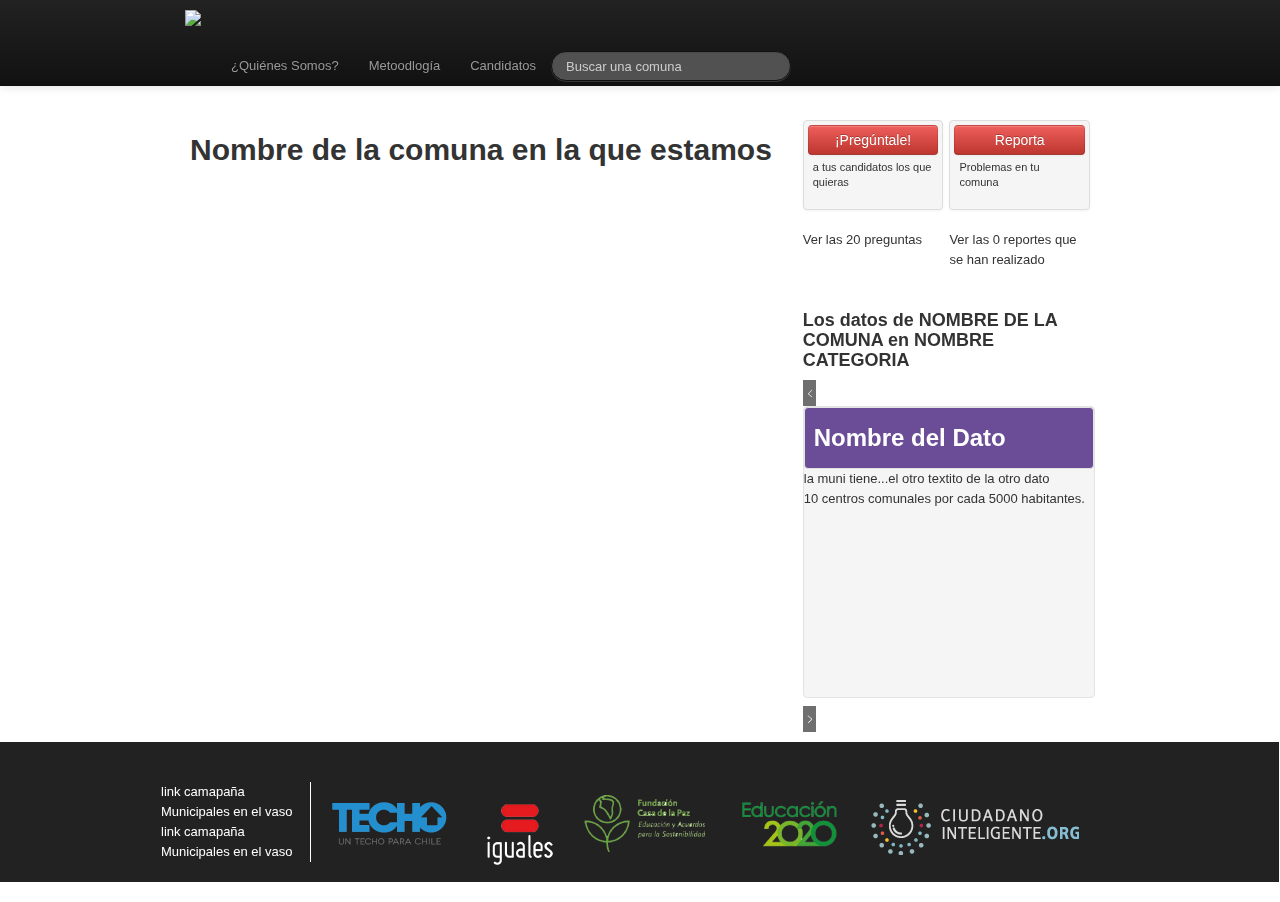
==== municipalidades 2012.html @ 514331db "Municipalidades y Carussel" ====
<!DOCTYPE html PUBLIC "-//W3C//DTD XHTML 1.0 Transitional//EN" "http://www.w3.org/TR/xhtml1/DTD/xhtml1-transitional.dtd">
<html lang="en">
<meta http-equiv="Content-Type" content="text/html; charset=UTF-8" />

<head>
    <title>Municipalidades 2012</title>
    <!-- Bootstrap -->
    <link href="kathe.css" rel="stylesheet">
    <link href="bootstrap/css/bootstrap.min.css" rel="stylesheet">
    <link href="bootstrap/css/bootstrap.css" rel="stylesheet">
    <script src="http://ajax.googleapis.com/ajax/libs/jquery/1.2.6/jquery.min.js" type="text/javascript"></script>
    <script src="js/jquery.tools.min.js" language="JavaScript"> </script>
</head>





<body>
 		<div class="navbar navbar-inverse navbar-fixed-top">
            <div class="navbar-inner">
            	<div class="container">
                    <div class="nav-collapse collapse">
                  
                        <ul class="nav">
                        <li><a href="http://www.votainteligente.cl"><img src="images/logoVotaMunicipales.png"></a> </li>
                        <li class="dentroMenu"><a href="#">¿Quiénes Somos?</a></li>
                        <li class="dentroMenu"><a href="#">Metoodlogía</a></li>
                        <li class="dentroMenu"><a href="#">Candidatos</a></li>
                        <li class="dentroMenu"><form class="navbar-search pull-right">
                            <input type="text" class="search-query" placeholder="Buscar una comuna">
                           	</form></li>
                        </ul>
                            
                    </div>
           		 </div>
             </div>
        </div>
		
       
       
        <div class="container">
             <div class="contenidoMunicipalidades">
                <div class="container-fluid">
                    <div class="row-fluid">
                                  <div class="span8"> 
                                    <h2> <span>Nombre de la comuna en la que estamos </span></h2>
                                        <div> 
                                        <iframe src="http://www.candideit.org/lfalvarez/rayo-x-politico/embeded" style="width:580px;" height="522" frameborder="0" scrolling="no"> </iframe>
                                        </div>
                                  </div>
                                   
                          
                                          <div class="span4">  
                                                <div class="sidebar-nav">  
                                                   <ul class="thumbnails">
                                                        <li class="span6">
                                                            <div class="well thumbnail">
                                                            <button class="btn btn-block btn-danger  type=button"><a href class="btnMunicipales"="#">¡Pregúntale!</a></button>
                                                           <p class="textoBTN">a tus candidatos los que quieras</p>
                                                            </div>
                                                           <p> Ver las <span>20 </span> preguntas </p>
                                                        </li>
                                                        <li class="span6">
                                                            <div class="well thumbnail">
                                                           <button class="btn btn-block btn-danger  type=button"><a href class="btnMunicipales"="#">Reporta</a></button>
                                                           <p class="textoBTN">Problemas en tu comuna</p>
                                                            </div>
                                                            <p> Ver las <span>0 </span> reportes que se han realizado </p>
                                                        </li>
                                                    </ul>
                                                </div>
                                            
                                            
                                            <div>
                                             <h4>Los datos de <span>NOMBRE DE LA COMUNA</span> en <span>NOMBRE CATEGORIA </span></h4>
											  
                                               <script>
													$(document).ready(function() {
													  // initialize scrollable
													  $(".scrollable").scrollable();
													});
													
												</script>
                                             <div style="margin:0 auto; width: 340px; height:300px;">
                                                    <!-- "previous page" action -->
                                                    <a class="prev browse left"><img class="flechita" src="images/flechaIzquierda.png" /></a>
                                                     
                                                    <!-- root element for scrollable -->
                                                    <div class="scrollable" id="scrollable">
                                                     
                                                      <!-- root element for the items -->
                                                      <div class="items">
                                                     
                                                        <!-- 1-5 -->
                                                        <article>
                                                             <div class="articulokathe wellKathe">
                                                                 <header id="Morado"> <h3>Nombre del Dato</h3></header>
                                                                 <section>
                                                                     <div class="epigrafe"> la muni tiene...</div>
                                                                     <div class="categoria_x">  
                                                                        <span> 10</span> centros comunales por cada <span> 5000</span> habitantes.
                                                                     </div>
                                                                 </section>
                                                                 <section class="infoNacional">
                                                                 el otro textito de la <span> otro dato</span>
                                                                 </section>
                                                            </div>
                                                        </article>
                                                     
                                                        <!-- 5-10 -->
                                                        <div>
                                                          <article>
                                                             <div class="articulokathe well">
                                                                 <header> <h3>Nombre del dato</h3></header>
                                                                 <section>
                                                                     <div class="epigrafe"> la muni tiene...</div>
                                                                     <div class="categoria_x">  
                                                                        <span> 10</span> centros comunales por cada <span> 5000</span> habitantes.
                                                                     </div>
                                                                 </section>
                                                                 <section class="infoNacional">
                                                                 el otro textito de la <span> otro dato</span>
                                                                 </section>
                                                            </div>
                                                        </article>
                                                        </div>
                                                     
                                                        <!-- 10-15 -->
                                                        <div>
                                                          <img src="http://farm4.static.flickr.com/3629/3323896446_3b87a8bf75_t.jpg" />
                                                          <img src="http://farm4.static.flickr.com/3023/3323897466_e61624f6de_t.jpg" />
                                                          <img src="http://farm4.static.flickr.com/3650/3323058611_d35c894fab_t.jpg" />
                                                          <img src="http://farm4.static.flickr.com/3635/3323893254_3183671257_t.jpg" />
                                                        </div>
                                                     
                                                      </div>
                                                     
                                                    </div>
                                                     
                                                    <!-- "next page" action -->
                                                    <a class="next browse right"><img class="flechita" src="images/flechaDerecha.png" /></a>
                                                    </div>
                                            ----
                                                
                                           </div>
                    
               
              </div>
            </div>
           </div>
          </div>
        </div>  
            


            <footer class="footer">
                    <div class="container">
                    	<div class="pull-left">
                        <ul class="footer">
                            <li> <a href="http://www.videocampaña.cl"> link camapaña </a> </li>
                            <li> <a href="http://www.videocampaña.cl"> Municipales en el vaso</a> </li>
                            <li> <a href="http://www.videocampaña.cl"> link camapaña </a> </li>
                            <li> <a href="http://www.videocampaña.cl"> Municipales en el vaso</a> </li>
                        </ul>
                        </div>
                        
                        <div>
                        <ul>
                            <li class="itemFooter pull-left"> <a href="#"> <img src="images/techoLogo.png"/> </a> </li>
                            <li class="itemFooter pull-left"> <a href="#"> <img src="images/igualesLogo.png"/></a> </li>
                            <li class="itemFooter pull-left"> <a href="#"> <img src="images/casaPazLogo.png"/></a> </li>
                            <li class="itemFooter pull-left"> <a href="#"> <img src="images/educacionLogo.png"/></a> </li>
                            <li class="itemFooter pull-left"> <a href="#"> <img src="images/FCILogo.png"/></a> </li>
                        </ul>
                        </div>
                  </div>
            </footer>
	
<script src="bootstrap/js/bootstrap.js"></script>
<script src="bootstrap/js/bootstrap.min.js"></script>



</body>
</html>
---- kathe.css ----
@charset "UTF-8";
/* CSS Document */

.buscadorPpal {
	background-color: #EEEEEE;
    border-radius: 6px 6px 6px 6px;
    margin-bottom: 30px;
    padding: 60px;
	margin-top:120px;
	}
	
.subTitulosHome {
	background-color:#9D9D9C;
	color:white;
	padding: 10px;
	}

.dentroMenu {
	margin-top:46px;
	}
	
.contenidoMunicipalidades {
	margin-top:120px;
	}

.btnMunicipales {
	color:white;
	}

.textoBTN{
	font-size:11px;
	line-height:15px;
	padding:5px;
	}

.footer {
	background-color: #222222;
    border-right: 1px solid white;
    list-style: none outside none;
    margin: 40px 0 20px auto;
    padding-right: 17px;
	}

.footer a{
	color:white;
	}
	
.listaLinksFooter{
	width:100px;
	}

.itemFooter{
	list-style: none outside none;
    margin-left: 13px;
    margin-right: 13px;
    margin-top: 43px;
	}
	
.flotarIzq{
	float:left;
	}
	
	
/*------slider----*/

/*
root element for the scrollable.  when scrolling occurs this
element stays still.
*/
.scrollable {
  /* required settings */
  position:relative;
  overflow:hidden;
  width: 340px;
  min-height:200px;
  height:300px;
}
 
/*
root element for scrollable items. Must be absolutely positioned
and it should have a extremely large width to accommodate scrollable
items.  it's enough that you set width and height for the root element
and not for this element.
*/
.scrollable .items {
  /* this cannot be too large */
  width:20000em;
  position:absolute;
}
 
/*
a single item. must be floated in horizontal scrolling.  typically,
this element is the one that *you* will style the most.
*/
.items div {
  float:left;
}
.articulokathe {
    display: block;
    width: 240px;
	margin-right:60px;
}

.flechita {
	background-color: #706F6F;
	padding: 9px 4px;
	}
	
#Morado{
	background-color: #6B4C96;
    color: white;
    padding-left: 9px;
  border: 1px solid #e3e3e3;
  -webkit-border-radius: 4px;
     -moz-border-radius: 4px;
          border-radius: 4px;
	}
	
.wellKathe {
  min-height: 20px;
  margin-bottom: 20px;
  background-color: #f5f5f5;
  border: 1px solid #e3e3e3;
  -webkit-border-radius: 4px;
     -moz-border-radius: 4px;
          border-radius: 4px;
  -webkit-box-shadow: inset 0 1px 1px rgba(0, 0, 0, 0.05);
     -moz-box-shadow: inset 0 1px 1px rgba(0, 0, 0, 0.05);
          box-shadow: inset 0 1px 1px rgba(0, 0, 0, 0.05);
	width:290px;
	height:290px;
}
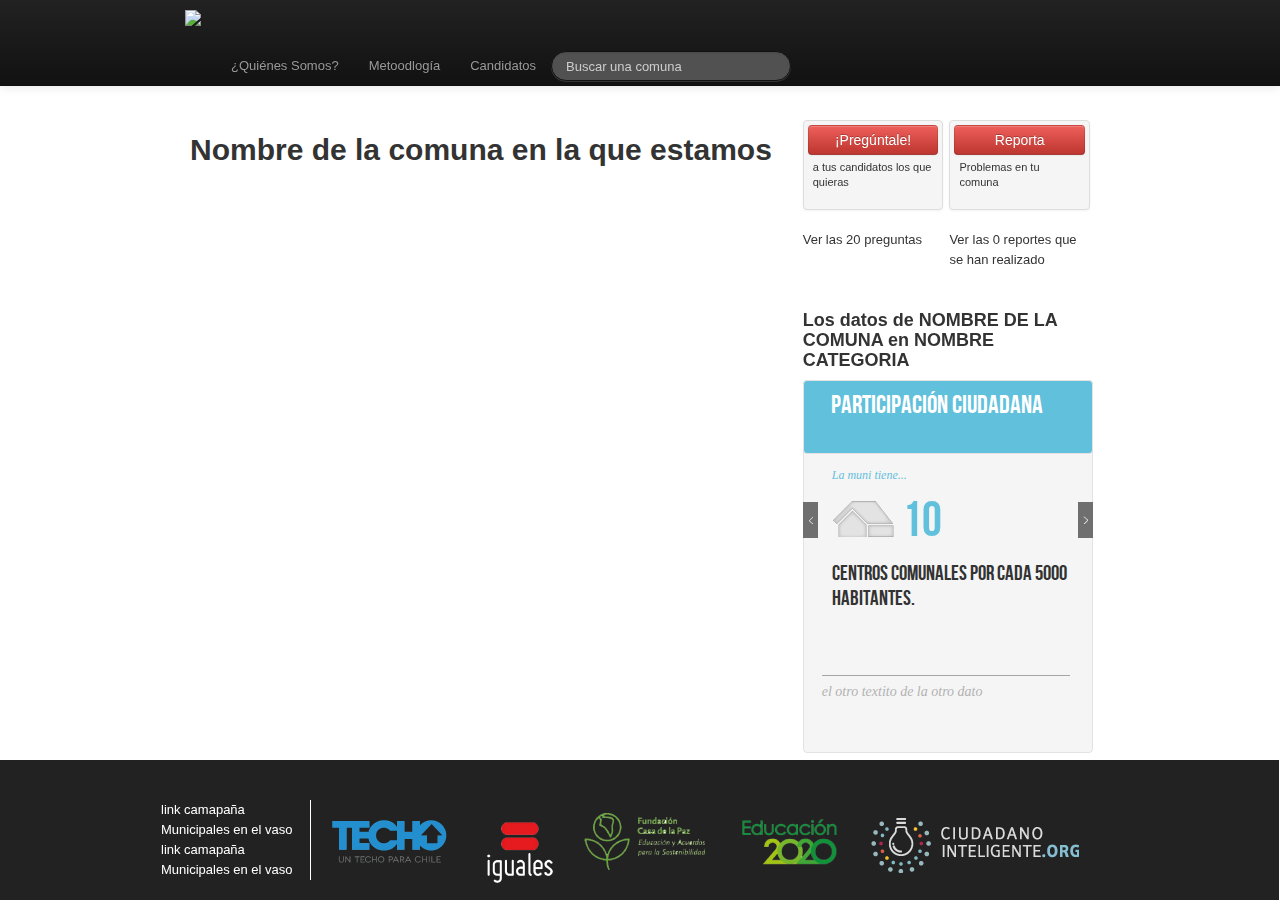
==== commit 8e303e82: "Carrusel Diseño y Diagramación" ====
--- a/municipalidades 2012.html
+++ b/municipalidades 2012.html
@@ -10,6 +10,7 @@
     <link href="bootstrap/css/bootstrap.css" rel="stylesheet">
     <script src="http://ajax.googleapis.com/ajax/libs/jquery/1.2.6/jquery.min.js" type="text/javascript"></script>
     <script src="js/jquery.tools.min.js" language="JavaScript"> </script>
+   
 </head>
 
 
@@ -82,9 +83,9 @@
 													});
 													
 												</script>
-                                             <div style="margin:0 auto; width: 340px; height:300px;">
+                                             <div class="Carrusel">
                                                     <!-- "previous page" action -->
-                                                    <a class="prev browse left"><img class="flechita" src="images/flechaIzquierda.png" /></a>
+                                                    <a class="prev browse left"><img id="flechitaIzquierda" src="images/flechaIzquierda.png" /></a>
                                                      
                                                     <!-- root element for scrollable -->
                                                     <div class="scrollable" id="scrollable">
@@ -92,14 +93,17 @@
                                                       <!-- root element for the items -->
                                                       <div class="items">
                                                      
-                                                        <!-- 1-5 -->
+                                                        <!--CARACTERIZACION -->
                                                         <article>
                                                              <div class="articulokathe wellKathe">
-                                                                 <header id="Morado"> <h3>Nombre del Dato</h3></header>
-                                                                 <section>
-                                                                     <div class="epigrafe"> la muni tiene...</div>
-                                                                     <div class="categoria_x">  
-                                                                        <span> 10</span> centros comunales por cada <span> 5000</span> habitantes.
+                                                                 <header class="tituloCarrusel" id="fondoCeleste"> <p>Participación Ciudadana</p></header>
+                                                                 <section>
+                                                                     <div class="epigrafe colorCeleste"> La muni tiene...</div>
+                                                                     <br />
+                                                                     <div class="categoria categoriaParticipacion">  
+                                                                        <span class="numeroGrandeCategoria colorCeleste"> 10</span> 
+                                                                        <br /> <br />
+                                                                       centros comunales por cada <span> 5000</span> habitantes.
                                                                      </div>
                                                                  </section>
                                                                  <section class="infoNacional">
@@ -108,43 +112,262 @@
                                                             </div>
                                                         </article>
                                                      
-                                                        <!-- 5-10 -->
-                                                        <div>
-                                                          <article>
-                                                             <div class="articulokathe well">
-                                                                 <header> <h3>Nombre del dato</h3></header>
-                                                                 <section>
-                                                                     <div class="epigrafe"> la muni tiene...</div>
-                                                                     <div class="categoria_x">  
-                                                                        <span> 10</span> centros comunales por cada <span> 5000</span> habitantes.
-                                                                     </div>
-                                                                 </section>
-                                                                 <section class="infoNacional">
-                                                                 el otro textito de la <span> otro dato</span>
-                                                                 </section>
-                                                            </div>
-                                                        </article>
-                                                        </div>
-                                                     
-                                                        <!-- 10-15 -->
-                                                        <div>
-                                                          <img src="http://farm4.static.flickr.com/3629/3323896446_3b87a8bf75_t.jpg" />
-                                                          <img src="http://farm4.static.flickr.com/3023/3323897466_e61624f6de_t.jpg" />
-                                                          <img src="http://farm4.static.flickr.com/3650/3323058611_d35c894fab_t.jpg" />
-                                                          <img src="http://farm4.static.flickr.com/3635/3323893254_3183671257_t.jpg" />
-                                                        </div>
+                                                        <!--CARACTERIZACION -->
+                                                        <div>
+                                                          <article>
+                                                             <div class="articulokathe wellKathe">
+                                                                 <header class="tituloCarrusel" id="fondoCeleste"> <p>Servicios de Salud</p></header>
+                                                                 <section>
+                                                                     <div class="epigrafe colorCeleste"> La Comuna tiene</div>
+                                                                     <br />
+                                                                     <div class="categoria ServicioSalud">  
+                                                                        <span class="numeroGrandeCategoria colorCeleste"> 10</span> 
+                                                                        <br /> <br /> servicios de salud por cada <span> 5000</span> habitantes.
+                                                                     </div>
+                                                                 </section>
+                                                                 <section class="infoNacional">
+                                                                 El promedio nacional es de <span>30</span>
+                                                                 servicios de salud por 300.000 habitantes inscritos en FONASA
+                                                                 </section>
+                                                            </div>
+                                                        </article>
+                                                        </div>
+                                                     
+                                                        <!-- ADMINISTRACION-->
+                                                        <div>
+                                                          <article>
+                                                             <div class="articulokathe wellKathe">
+                                                                 <header class="tituloCarrusel" id="fondoGris"> <p>ranking del consejo para la transparencia</p></header>
+                                                                 <section>
+                                                                     <div class="epigrafe colorGris"> La Comuna tiene</div>
+                                                                     <br />
+                                                                     <div class="categoria rankingConsejo">  
+                                                                        <span class="numeroGrandeCategoria colorGris"> 10</span> 
+                                                                        <br /> <br /> servicios de salud por cada <span> 5000</span> habitantes.
+                                                                     </div>
+                                                                 </section>
+                                                                 <section class="infoNacional">
+                                                                 El promedio nacional es de <span>30</span>
+                                                                 servicios de salud por 300.000 habitantes inscritos en FONASA
+                                                                 </section>
+                                                            </div>
+                                                        </article>
+                                                        </div>
+                                                     
+                                                      <!-- EDUCACION-->
+                                                        <div>
+                                                          <article>
+                                                             <div class="articulokathe wellKathe">
+                                                                 <header class="tituloCarrusel" id="fondoBurdeo"> <p>ranking del consejo para la transparencia</p></header>
+                                                                 <section>
+                                                                     <div class="epigrafe colorBurdeo"> La Comuna tiene</div>
+                                                                     <br />
+                                                                     <div class="categoria rankingConsejo">  
+                                                                        <span class="numeroGrandeCategoria colorBurdeo"> 10</span> 
+                                                                        <br /> <br /> servicios de salud por cada <span> 5000</span> habitantes.
+                                                                     </div>
+                                                                 </section>
+                                                                 <section class="infoNacional">
+                                                                 El promedio nacional es de <span>30</span>
+                                                                 servicios de salud por 300.000 habitantes inscritos en FONASA
+                                                                 </section>
+                                                            </div>
+                                                        </article>
+                                                        </div>
+                                                        
+                                                         <!-- SALUD-->
+                                                        <div>
+                                                          <article>
+                                                             <div class="articulokathe wellKathe">
+                                                                 <header class="tituloCarrusel" id="fondoRojo"> <p>ranking del consejo para la transparencia</p></header>
+                                                                 <section>
+                                                                     <div class="epigrafe colorRojo"> La Comuna tiene</div>
+                                                                     <br />
+                                                                     <div class="categoria servicioSalud">  
+                                                                        <span class="numeroGrandeCategoria colorRojo"> 10</span> 
+                                                                        <br /> <br /> servicios de salud por cada <span> 5000</span> habitantes.
+                                                                     </div>
+                                                                 </section>
+                                                                 <section class="infoNacional">
+                                                                 El promedio nacional es de <span>30</span>
+                                                                 servicios de salud por 300.000 habitantes inscritos en FONASA
+                                                                 </section>
+                                                            </div>
+                                                        </article>
+                                                        </div>
+                                                        
+                                                        <!-- SALUD-->
+                                                        <div>
+                                                          <article>
+                                                             <div class="articulokathe wellKathe">
+                                                                 <header class="tituloCarrusel" id="fondoRojo"> <p>ranking del consejo para la transparencia</p></header>
+                                                                 <section>
+                                                                     <div class="epigrafe colorRojo"> La Comuna tiene</div>
+                                                                     <br />
+                                                                     <div class="categoria servicioSalud">  
+                                                                        <span class="numeroGrandeCategoria colorRojo"> 10</span> 
+                                                                        <br /> <br /> servicios de salud por cada <span> 5000</span> habitantes.
+                                                                     </div>
+                                                                 </section>
+                                                                 <section class="infoNacional">
+                                                                 El promedio nacional es de <span>30</span>
+                                                                 servicios de salud por 300.000 habitantes inscritos en FONASA
+                                                                 </section>
+                                                            </div>
+                                                        </article>
+                                                        </div>
+                                                        
+                                                        <!-- SALUD-->
+                                                        <div>
+                                                          <article>
+                                                             <div class="articulokathe wellKathe">
+                                                                 <header class="tituloCarrusel" id="fondoRojo"> <p>ranking del consejo para la transparencia</p></header>
+                                                                 <section>
+                                                                     <div class="epigrafe colorRojo"> La Comuna tiene</div>
+                                                                     <br />
+                                                                     <div class="categoria servicioSalud">  
+                                                                        <span class="numeroGrandeCategoria colorRojo"> 10</span> 
+                                                                        <br /> <br /> servicios de salud por cada <span> 5000</span> habitantes.
+                                                                     </div>
+                                                                 </section>
+                                                                 <section class="infoNacional">
+                                                                 El promedio nacional es de <span>30</span>
+                                                                 servicios de salud por 300.000 habitantes inscritos en FONASA
+                                                                 </section>
+                                                            </div>
+                                                        </article>
+                                                        </div>
+                                                        
+                                                        
+                                                        
+                                                        <!-- SEGURIDAD-->
+                                                        <div>
+                                                          <article>
+                                                             <div class="articulokathe wellKathe">
+                                                                 <header class="tituloCarrusel" id="fondoAzul"> <p>Variación de delitos con mayor connotación social</p></header>
+                                                                 <section>
+                                                                     <div class="epigrafe colorAzul"> La Comuna tiene</div>
+                                                                     <br />
+                                                                     <div class="categoria rankingConsejo">  
+                                                                        <span class="numeroGrandeCategoria colorAzul"> -3,99%</span> 
+                                                                        <br /> <br /> Ha variado el número de delitos con mayor connotación social entre el 2007 y el 2010 en la comuna<span>   </span> 
+                                                                     </div>
+                                                                 </section>
+                                                                 <section class="infoNacional">
+                                                                 En el ranking de variación de delitos con mayor connotación social la comuna está en el lugar  <span class="numeroInfoNacional colorAzul">92 </span>
+
+                                                                 </section>
+                                                            </div>
+                                                        </article>
+                                                        </div>
+                                                        
+                                                        <!-- URBANISMO-->
+                                                        <div>
+                                                          <article>
+                                                             <div class="articulokathe wellKathe">
+                                                                 <header class="tituloCarrusel" id="fondoVerde"> <p>ranking del consejo para la transparencia</p></header>
+                                                                 <section>
+                                                                     <div class="epigrafe colorVerde"> La Comuna tiene</div>
+                                                                     <br />
+                                                                     <div class="categoria rankingConsejo">  
+                                                                        <span class="numeroGrandeCategoria colorVerde"> 10</span> 
+                                                                        <br /> <br /> servicios de salud por cada <span> 5000</span> habitantes.
+                                                                     </div>
+                                                                 </section>
+                                                                 <section class="infoNacional">
+                                                                 El promedio nacional es de <span>30</span>
+                                                                 servicios de salud por 300.000 habitantes inscritos en FONASA
+                                                                 </section>
+                                                            </div>
+                                                        </article>
+                                                        </div>
+                                                        
+                                                         <!-- TRANSPARENCIA-->
+                                                        <div>
+                                                          <article>
+                                                             <div class="articulokathe wellKathe">
+                                                                 <header class="tituloCarrusel" id="fondoNaranjo"> <p>ranking del consejo para la transparencia</p></header>
+                                                                 <section>
+                                                                     <div class="epigrafe colorNaranjo"> La Comuna tiene</div>
+                                                                     <br />
+                                                                     <div class="categoria rankingConsejo">  
+                                                                        <span class="numeroGrandeCategoria colorNaranjo"> 10</span> 
+                                                                        <br /> <br /> servicios de salud por cada <span> 5000</span> habitantes.
+                                                                     </div>
+                                                                 </section>
+                                                                 <section class="infoNacional">
+                                                                 El promedio nacional es de <span>30</span>
+                                                                 servicios de salud por 300.000 habitantes inscritos en FONASA
+                                                                 </section>
+                                                            </div>
+                                                        </article>
+                                                        </div>
+                                                        
+                                                         <!-- PARTICIPACION-->
+                                                        <div>
+                                                          <article>
+                                                             <div class="articulokathe wellKathe">
+                                                                 <header class="tituloCarrusel" id="fondoMorado"> <p>ranking del consejo para la transparencia</p></header>
+                                                                 <section>
+                                                                     <div class="epigrafe colorMorado"> La Comuna tiene</div>
+                                                                     <br />
+                                                                     <div class="categoria rankingConsejo">  
+                                                                        <span class="numeroGrandeCategoria colorMorado"> 10</span> 
+                                                                        <br /> <br /> servicios de salud por cada <span> 5000</span> habitantes.
+                                                                     </div>
+                                                                 </section>
+                                                                 <section class="infoNacional">
+                                                                 El promedio nacional es de <span>30</span>
+                                                                 servicios de salud por 300.000 habitantes inscritos en FONASA
+                                                                 </section>
+                                                            </div>
+                                                        </article>
+                                                        </div>
+                                                     
+                                                     <!-- PRESUPUESTO-->
+                                                        <div>
+                                                          <article>
+                                                             <div class="articulokathe wellKathe">
+                                                                 <header class="tituloCarrusel" id="fondoMorado"> <p>ranking del consejo para la transparencia</p></header>
+                                                                 <section>
+                                                                     <div class="epigrafe colorMorado"> La Comuna tiene</div>
+                                                                     <br />
+                                                                     <div class="categoria rankingConsejo">  
+                                                                        <span class="numeroGrandeCategoria colorMorado"> 10</span> 
+                                                                        <br /> <br /> servicios de salud por cada <span> 5000</span> habitantes.
+                                                                     </div>
+                                                                 </section>
+                                                                 <section class="infoNacional">
+                                                                 El promedio nacional es de <span>30</span>
+                                                                 servicios de salud por 300.000 habitantes inscritos en FONASA
+                                                                 </section>
+                                                            </div>
+                                                        </article>
+                                                        </div>
+                                                     
+                                                     
+                                                     
+                                                     
                                                      
                                                       </div>
                                                      
                                                     </div>
                                                      
                                                     <!-- "next page" action -->
-                                                    <a class="next browse right"><img class="flechita" src="images/flechaDerecha.png" /></a>
-                                                    </div>
-                                            ----
-                                                
+                                                    <a class="next browse right"><img id="flechitaDerecha" src="images/flechaDerecha.png" /></a>
+                                                    </div> 
                                            </div>
                     
+               
+               
+               
+               
+               
+               
+               
+               
+               
+               
                
               </div>
             </div>
--- a/kathe.css
+++ b/kathe.css
@@ -1,4 +1,17 @@
 @charset "UTF-8";
+/* Generated by Font Squirrel (http://www.fontsquirrel.com) on August 24, 2012 */
+
+@font-face {
+    font-family: 'bebas_neueregular';
+    src: url('fonts/bebasneue-webfont.eot');
+    src: url('fonts/bebasneue-webfont.eot?#iefix') format('embedded-opentype'),
+         url('fonts/bebasneue-webfont.woff') format('woff'),
+         url('fonts/bebasneue-webfont.ttf') format('truetype'),
+         url('fonts/bebasneue-webfont.svg#bebas_neueregular') format('svg');
+    font-weight: normal;
+    font-style: normal;
+}
+
 /* CSS Document */
 
 .buscadorPpal {
@@ -73,7 +86,7 @@
   overflow:hidden;
   width: 340px;
   min-height:200px;
-  height:300px;
+  height:450px;
 }
  
 /*
@@ -101,32 +114,202 @@
 	margin-right:60px;
 }
 
-.flechita {
+#flechitaIzquierda {
 	background-color: #706F6F;
-	padding: 9px 4px;
-	}
-	
-#Morado{
-	background-color: #6B4C96;
-    color: white;
-    padding-left: 9px;
+	padding: 14px 5px;
+	position: absolute;
+	z-index:1;
+	top:122px;
+	}
+	
+#flechitaDerecha {
+	 background-color: #706F6F;
+    bottom: 182px;
+    padding: 14px 5px;
+    position: absolute;
+    right: 0;
+    z-index: 1;
+	}
+
+.Carrusel {
+	margin:0 auto;
+	width: 290px; 
+	height:340px;
+	position:relative;
+	}
+
+.tituloCarrusel p  {
+	font-family: 'bebas_neueregular';
+	font-size:26px;
+	margin: 10px 0 10px 10px;
+  	line-height: 1;
+ 	text-rendering: optimizelegibility;
+	}
+	
+.tituloCarrusel {
+	color: white;
+    padding-left: 17px;
   border: 1px solid #e3e3e3;
   -webkit-border-radius: 4px;
      -moz-border-radius: 4px;
           border-radius: 4px;
-	}
+	margin: -19px;
+	min-height: 72px;
+	}	
+	
+#fondoCeleste {
+	background-color:#61C0DC;
+	}
+	
+#fondoGris {
+	background-color:#6F7375;
+	}
+	
+#fondoBurdeo {
+	background-color:#CD627D;
+	}
+
+#fondoRojo{
+	background-color: #E9605E;
+	}
+	
+#fondoAzul{
+	background-color:#2089C8;
+	}
+	
+#fondoVerde {
+	background-color:#6CB667;
+	}
+	
+#fondoNaranjo {
+	background-color:#F8B35C;
+	}
+	
+#fondoMorado{
+	background-color: #A38FC1; 
+	}
+
+#fondoAmarillo {
+	background-color:#FFE578;
+	}
+	
+
+	
+.epigrafe {
+	font-size:12px;
+	font-family:Georgia, "Times New Roman", Times, serif;
+	font-style:italic;
+	margin-bottom: 15px;
+    margin-top: 30px;
+	margin-left: 10px;
+	}
+	
+	
+.colorCeleste {
+	color:#61C0DC;
+	}
+	
+.colorGris{
+	color:#6F7375;
+	}
+	
+.colorBurdeo {
+	color:#CD627D;
+	}
+	
+.colorRojo{
+	color:#E9605E;
+	}
+	
+.colorAzul {
+	color:#2089C8;
+	}
+
+.colorVerde {
+	color:#6CB667;
+	}
+	
+.colorNaranjo {
+	color:#F8B35C;
+	}
+	
+.colorMorado{
+	color:#A38FC1;
+	}
+
+.colorAmarillo {
+	color:#FFE578;
+	}
+
+
+	
+
+.infoNacional {
+	border-top: 1px solid #A6A6A5;
+    color: #B2B2B2;
+    font-family: Georgia,"Times New Roman",Times,serif;
+    font-size: 14px;
+    font-style: italic;
+    margin-left: 0;
+    margin-right: 0;
+    margin-top: 220px;
+    padding-top: 6px;
+    width: 248px;
+	}
+	
+.categoria {
+	font-family: 'bebas_neueregular';
+    font-size: 21px;
+    line-height: 25px;
+	margin-left: 10px;
+	}
+	
+.categoriaParticipacion {
+	background-image: url(images/casa.png);
+	background-repeat:no-repeat;
+	}
+	
+.servicioSalud {
+	background-image: url(images/servicioSalud.png);
+	background-repeat:no-repeat;
+	}
+.rankingConsejo {
+	background-image: url(images/rankingConsejo.png);
+	background-repeat:no-repeat;
+	}
+	
+.Morado{
+	color: #6B4C96;
+	}
+
+.numeroGrandeCategoria {
+	font-family: 'bebas_neueregular';
+    font-size: 50px;
+	margin-left: 70px;
+	line-height: 35px;
+	}
+
+.numeroInfoNacional {
+	font-family:Georgia, "Times New Roman", Times, serif;
+	font-style: italic;
+	font-weight:300;
+	font-size: 14px;
+	}
+	
+.categoriaSalud {
+	font-size:15px;
+	font-family:'bebas_neueregular';
+	}	
+	
 	
 .wellKathe {
-  min-height: 20px;
-  margin-bottom: 20px;
-  background-color: #f5f5f5;
-  border: 1px solid #e3e3e3;
-  -webkit-border-radius: 4px;
-     -moz-border-radius: 4px;
-          border-radius: 4px;
-  -webkit-box-shadow: inset 0 1px 1px rgba(0, 0, 0, 0.05);
-     -moz-box-shadow: inset 0 1px 1px rgba(0, 0, 0, 0.05);
-          box-shadow: inset 0 1px 1px rgba(0, 0, 0, 0.05);
-	width:290px;
-	height:290px;
+ 	background-color: #F5F5F5;
+    border: 1px solid #E3E3E3;
+    border-radius: 4px 4px 4px 4px;
+    box-shadow: 0 1px 1px rgba(0, 0, 0, 0.05) inset;
+    height: 335px;
+    margin-bottom: 20px;
+    min-height: 20px;
+    padding: 18px;
+    width: 252px;
 }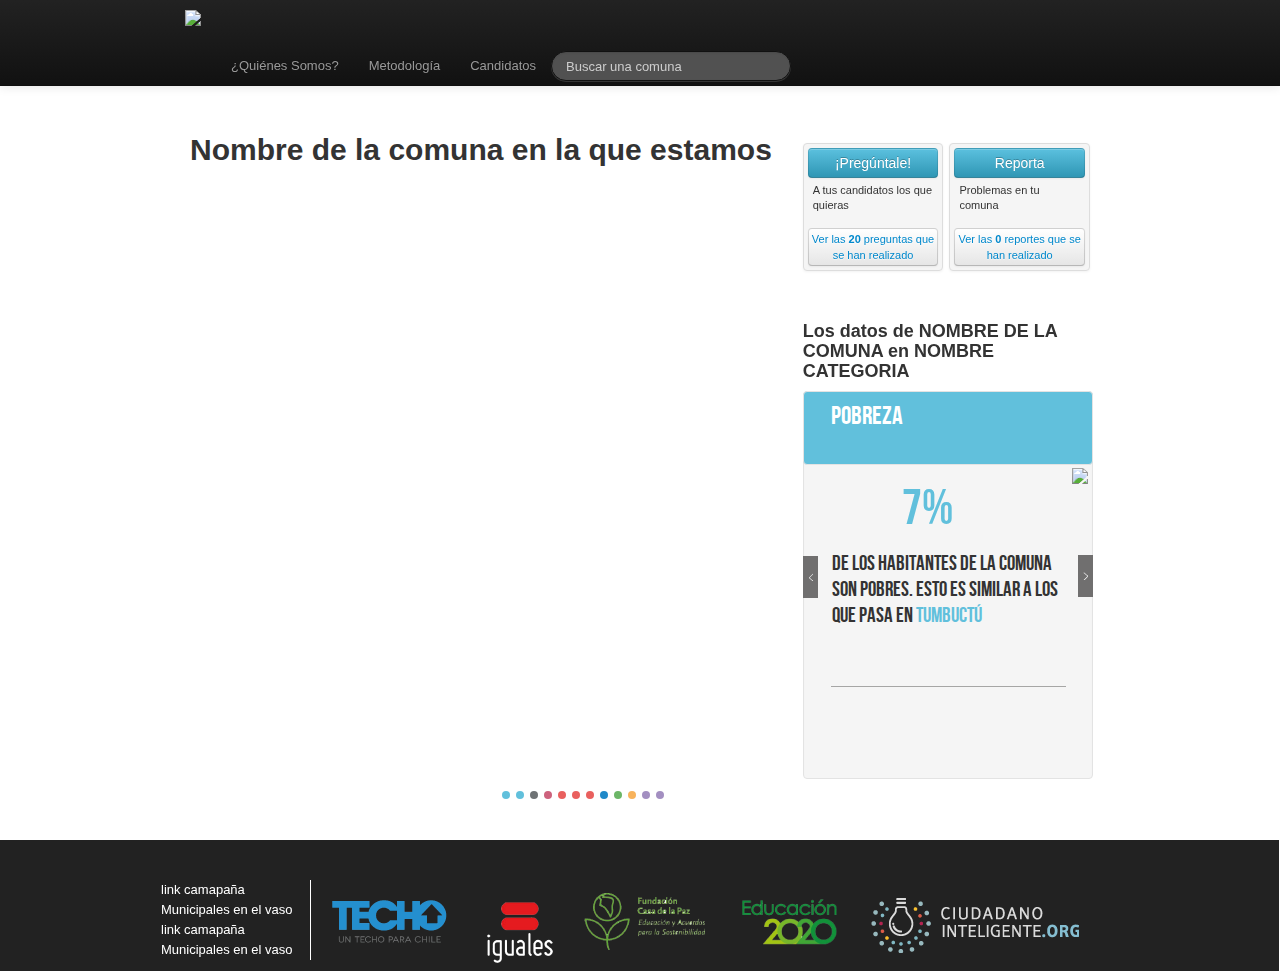
==== commit d884a1eb: "Carrusel y sub menu" ====
--- a/municipalidades 2012.html
+++ b/municipalidades 2012.html
@@ -9,7 +9,9 @@
     <link href="bootstrap/css/bootstrap.min.css" rel="stylesheet">
     <link href="bootstrap/css/bootstrap.css" rel="stylesheet">
     <script src="http://ajax.googleapis.com/ajax/libs/jquery/1.2.6/jquery.min.js" type="text/javascript"></script>
+    <script src="http://cdn.jquerytools.org/1.2.7/full/jquery.tools.min.js"></script>
     <script src="js/jquery.tools.min.js" language="JavaScript"> </script>
+    <!--<script src="js/jquery.tools.min2.js" language="JavaScript"></script> -->
    
 </head>
 
@@ -23,10 +25,10 @@
             	<div class="container">
                     <div class="nav-collapse collapse">
                   
-                        <ul class="nav">
+                        <ul class="menuPpal nav">
                         <li><a href="http://www.votainteligente.cl"><img src="images/logoVotaMunicipales.png"></a> </li>
                         <li class="dentroMenu"><a href="#">¿Quiénes Somos?</a></li>
-                        <li class="dentroMenu"><a href="#">Metoodlogía</a></li>
+                        <li class="dentroMenu"><a href="#">Metodología</a></li>
                         <li class="dentroMenu"><a href="#">Candidatos</a></li>
                         <li class="dentroMenu"><form class="navbar-search pull-right">
                             <input type="text" class="search-query" placeholder="Buscar una comuna">
@@ -47,43 +49,94 @@
                                   <div class="span8"> 
                                     <h2> <span>Nombre de la comuna en la que estamos </span></h2>
                                         <div> 
-                                        <iframe src="http://www.candideit.org/lfalvarez/rayo-x-politico/embeded" style="width:580px;" height="522" frameborder="0" scrolling="no"> </iframe>
+                                        
+                                        <iframe src="http://www.candideit.org/lfalvarez/rayo-x-politico/embeded" style="width:580px;" height="600px" frameborder="0" scrolling="no"> </iframe>
                                         </div>
                                   </div>
                                    
                           
                                           <div class="span4">  
-                                                <div class="sidebar-nav">  
+                                                <div class="sidebar-nav sidebarDerecha">  
                                                    <ul class="thumbnails">
+                                                        
                                                         <li class="span6">
                                                             <div class="well thumbnail">
-                                                            <button class="btn btn-block btn-danger  type=button"><a href class="btnMunicipales"="#">¡Pregúntale!</a></button>
-                                                           <p class="textoBTN">a tus candidatos los que quieras</p>
-                                                            </div>
-                                                           <p> Ver las <span>20 </span> preguntas </p>
+                                                            <button class="btn btn-block btn-info  type=button"><a href class="btnMunicipales"="#">¡Pregúntale!</a></button>
+                                                           <p class="textoBTN">A tus candidatos los que quieras</p>
+                                                            
+                                                            <button class="btn btn-block btn-mini"> <a href=""> Ver las <span> <strong>20 </strong></span> preguntas que se han realizado </a></button>
+                                                            
+                                                            </div>
                                                         </li>
+                                                       
                                                         <li class="span6">
                                                             <div class="well thumbnail">
-                                                           <button class="btn btn-block btn-danger  type=button"><a href class="btnMunicipales"="#">Reporta</a></button>
+                                                           <button class="btn btn-block btn-info  type=button"><a href class="btnMunicipales"="#">Reporta</a></button>
                                                            <p class="textoBTN">Problemas en tu comuna</p>
-                                                            </div>
-                                                            <p> Ver las <span>0 </span> reportes que se han realizado </p>
+                                                           
+                                                            <button class="btn btn-block btn-mini"><a href= ""> Ver las <span> <strong> 0 </strong></span> reportes que se han realizado  </a></button>
+                                                        </div>
                                                         </li>
+ 
                                                     </ul>
                                                 </div>
                                             
                                             
                                             <div>
                                              <h4>Los datos de <span>NOMBRE DE LA COMUNA</span> en <span>NOMBRE CATEGORIA </span></h4>
+                                             
+											
+											
+											<script>
+												$(document).ready(function() {
+													// Handler for .ready() called.
+													 $("#dyna img[title]").tooltip({
+											   		offset: [10, 2],
+											  		 effect: 'slide'
+														});
+												});
+											</script>
+											
+                                            <script>
+											// custom easing called "custom"
+											$.easing.custom = function (x, t, b, c, d) {
+												var s = 1.70158;
+												if ((t/=d/2) < 1) return c/2*(t*t*(((s*=(1.525))+1)*t - s)) + b;
+												return c/2*((t-=2)*t*(((s*=(1.525))+1)*t + s) + 2) + b;
+											}
+											 </script>
+											
+										
+																						 
+                                            <!--<div id="thumbs" class="t"> -->
+											 <div class="navi"> 
+                                              <a  href="1" class="naviColorCeleste active"/>
+                                              <a href="2" class="naviColorCeleste"/>
+                                              <a href="3" class="naviColorGris"/>
+                                              <a href="4" class="naviColorBurdeo"/>
+                                              <a href="5" class="naviColorRojo"/>
+                                              <a href="6" class="naviColorRojo"/>
+                                              <a href="7" class="naviColorRojo"/>
+                                              <a href="8" class="naviColorAzul"/>
+                                              <a href="9" class="naviColorVerde"/>
+                                              <a href="10" class="naviColorNaranjo"/>
+                                              <a href="11" class="naviColorMorado"/>
+                                              <a href="12" class="naviColorMorado"/>
+                                              
+                                              </div> 
+                                              </div>
+                                              
+													  
 											  
                                                <script>
 													$(document).ready(function() {
 													  // initialize scrollable
-													  $(".scrollable").scrollable();
+													  $(".scrollable").scrollable({circular: true}).autoscroll({ autoplay: false });
 													});
 													
 												</script>
-                                             <div class="Carrusel">
+                                            
+											 <div class="Carrusel">
                                                     <!-- "previous page" action -->
                                                     <a class="prev browse left"><img id="flechitaIzquierda" src="images/flechaIzquierda.png" /></a>
                                                      
@@ -94,34 +147,234 @@
                                                       <div class="items">
                                                      
                                                         <!--CARACTERIZACION -->
-                                                        <article>
-                                                             <div class="articulokathe wellKathe">
-                                                                 <header class="tituloCarrusel" id="fondoCeleste"> <p>Participación Ciudadana</p></header>
-                                                                 <section>
-                                                                     <div class="epigrafe colorCeleste"> La muni tiene...</div>
-                                                                     <br />
-                                                                     <div class="categoria categoriaParticipacion">  
-                                                                        <span class="numeroGrandeCategoria colorCeleste"> 10</span> 
+                                                      <div>
+													    <article>
+                                                             <div class="articulokathe wellKathe">
+                                                                 <header class="tituloCarrusel" id="fondoCeleste"> <p>Pobreza</p>
+																 <div class="signoInterrogacion" id="dyna">
+												  				<a href="#"><img src="images/signoInterrogacion.png" title="¿Cómo se calculó?"/> 
+                                                                </a>
+																</div>
+                                                                
+																</header>
+                                                                 <section id="tools">
+                                                                     <div class="epigrafe colorCeleste"> </div>
+                                                                     <br />
+                                                                     <div class="categoria categoriaPobreza">  
+                                                                        <span class="numeroGrandeCategoria colorCeleste"> 7%</span> 
                                                                         <br /> <br />
-                                                                       centros comunales por cada <span> 5000</span> habitantes.
-                                                                     </div>
-                                                                 </section>
-                                                                 <section class="infoNacional">
-                                                                 el otro textito de la <span> otro dato</span>
-                                                                 </section>
-                                                            </div>
-                                                        </article>
+                                                                       de los habitantes de la comuna son pobres. Esto es similar a los que pasa en  <span class="colorCeleste">Tumbuctú </span>
+                                                                     </div>
+                                                                 </section>
+                                                                 <section class="infoNacional">
+                                                                 </span>
+                                                                 </section>
+                                                            </div>
+                                                        </article>
+														</div>
                                                      
                                                         <!--CARACTERIZACION -->
-                                                        <div>
-                                                          <article>
-                                                             <div class="articulokathe wellKathe">
-                                                                 <header class="tituloCarrusel" id="fondoCeleste"> <p>Servicios de Salud</p></header>
-                                                                 <section>
-                                                                     <div class="epigrafe colorCeleste"> La Comuna tiene</div>
-                                                                     <br />
-                                                                     <div class="categoria ServicioSalud">  
-                                                                        <span class="numeroGrandeCategoria colorCeleste"> 10</span> 
+                                                        <div id="tools">
+                                                          <article>
+                                                             <div class="articulokathe wellKathe">
+                                                                 <header class="tituloCarrusel" id="fondoCeleste"> 
+																 <p>Desigualdad</p> 
+																  <div class="signoInterrogacion">
+												  				<a href="#"><img src="images/signoInterrogacion.png" /> 
+                                                                </a>
+																</div>
+																</header>
+                                                                 <section>
+                                                                     <div class="epigrafe colorCeleste"> </div>
+                                                                     <br />
+                                                                     <div class="categoria categoriaDesigualdad">  
+                                                                        <span class="numeroGrandeCategoria colorCeleste"> 20º</span> 
+                                                                        <br /> <br />  	lugar ocupa la comuna en el ránking de desigualdad  <span> </span>
+                                                                     </div>
+                                                                 </section>
+                                                                 <section class="infoNacional">
+                                                                 El coeficiente de Gini (desigualdad) de la comuna es similar al de  <span class="colorCeleste">Nombre país </span>
+                                                                
+                                                                 </section>
+                                                            </div>
+                                                        </article>
+                                                        </div>
+                                                     
+                                                        <!-- ADMINISTRACION-->
+                                                        <div>
+                                                          <article>
+                                                             <div class="articulokathe wellKathe">
+														<header class="tituloCarrusel" id="fondoGris"> <p>Funcionarios</p> 														  <div class="signoInterrogacion">
+												  				<a href="#"><img src="images/signoInterrogacion.png" /> 
+                                                                </a>
+																</div>
+															</header>
+                                                                 <section>
+                                                                     <div class="epigrafe colorGris"> </div>
+                                                                     <br />
+                                                                     <div class="categoria categoriaFuncionarios">  
+                                                                        <span class="numeroGrandeCategoria colorGris"> 1</span> 
+                                                                        <br /> <br />  	funcionario tiene la municipalidad cada  <span class=" colorGris">  1.542 </span> habitantes.
+                                                                     </div>
+                                                                 </section>
+                                                                 <section class="infoNacional">
+                                                                 El promedio nacional es de  <span class="colorGris">460 </span>
+                                                                habitantes por cada funcionario municipal 
+                                                                 </section>
+                                                            </div>
+                                                        </article>
+                                                        </div>
+                                                     
+                                                      <!-- EDUCACION-->
+                                                        <div>
+                                                          <article>
+                                                             <div class="articulokathe wellKathe">
+                                                                 <header class="tituloCarrusel" id="fondoBurdeo"> 
+																 <p>SIMCE</p>
+																  <div class="signoInterrogacion">
+												  				<a href="#"><img src="images/signoInterrogacion.png" /> 
+                                                                </a>
+																</div>
+																 </header>
+                                                                 <section>
+                                                                     <div class="epigrafe colorBurdeo"></div>
+                                                                     <br />
+                                                                     <div class="categoria categoriaEducacion">  
+                                                                        <span class="numeroGrandeCategoria colorBurdeo"> xx%</span> 
+                                                                        <br /> <br /> Ha sido la variación del puntaje SIMCE obtenido por las escuelas municipales de la comuna entre <br />el<span class="colorBurdeo"> 2008 y el 2011 </span> 
+                                                                     </div>
+                                                                 </section>
+                                                                 <section class="infoNacional">
+                                                                 El nivel SIMCE de la comuna, en relación al resto del país, ha sido  <span class="colorBurdeo">Medio </span>
+                                                               
+                                                                 </section>
+                                                            </div>
+                                                        </article>
+                                                        </div>
+                                                        
+                                                         <!-- SALUD-->
+                                                        <div>
+                                                          <article>
+                                                             <div class="articulokathe wellKathe">
+                                                                 <header class="tituloCarrusel" id="fondoRojo"> 
+																 <p>Servicios de salud </p>
+																  <div class="signoInterrogacion">
+												  				<a href="#"><img src="images/signoInterrogacion.png" /> 
+                                                                </a>
+																</div>
+																 </header>
+                                                                 <section>
+                                                                     <div class="epigrafe colorRojo"></div>
+                                                                     <br /> 
+                                                                     <div class="categoria servicioSalud">  
+                                                                        <span class="numeroGrandeCategoria colorRojo"> 10</span> 
+                                                                        <br /> <br /> servicios de salud municipal tiene la comuna cada  <span class="colorRojo"> 3.981 </span> habitantes inscritos en FONASA.
+                                                                     </div>
+                                                                 </section>
+                                                                 <section class="infoNacional">
+                                                                El promedio nacional es de <span class="colorRojo"> 8.413 </span>
+                                                                habitantes inscritos en FONASA por cada servicio de salud.
+                                                                 </section>
+                                                            </div>
+                                                        </article>
+                                                        </div>
+                                                        
+                                                        <!-- SALUD-->
+                                                        <div>
+                                                          <article>
+                                                             <div class="articulokathe wellKathe">
+                                                                 <header class="tituloCarrusel" id="fondoRojo">
+																  <p>Obesidad infantil </p>
+																   <div class="signoInterrogacion">
+												  				<a href="#"><img src="images/signoInterrogacion.png" /> 
+                                                                </a>
+																</div>
+															</header>
+                                                                 <section>
+                                                                     <div class="epigrafe colorRojo"> </div>
+                                                                     <br />
+                                                                     <div class="categoria categoriaObesidad">  
+                                                                        <span class="numeroGrandeCategoria colorRojo"> 21.5% </span> 
+                                                                        <br /> <br /> es el porcentaje de niños de educación básica con obesidad infantil en la comuna. <span></span> 
+                                                                     </div>
+                                                                 </section>
+                                                                 <section class="infoNacional">
+                                                                 En el ranking de obesidad infantil de niños de educación básica la comuna está en el lugar  <span class="colorRojo">210</span>
+                                                                 </section>
+                                                            </div>
+                                                        </article>
+                                                        </div>
+                                                        
+                                                        <!-- SALUD-->
+                                                        <div>
+                                                          <article>
+                                                             <div class="articulokathe wellKathe">
+                                                                 <header class="tituloCarrusel" id="fondoRojo"> 
+																 <p>Obesidad Infantil </p>
+																  <div class="signoInterrogacion">
+												  				<a href="#"><img src="images/signoInterrogacion.png" /> 
+                                                                </a>
+																</div>
+														</header>
+                                                                 <section>
+                                                                     <div class="epigrafe colorRojo"> </div>
+                                                                     <br />
+                                                                     <div class="categoria categoriaObesidad">  
+                                                                        <span class="numeroGrandeCategoria colorRojo"> 6,52%</span> 
+                                                                        <br /> <br /> es el porcentaje de niños de educación media con obesidad infantil en la comuna  <span> </span> 
+                                                                     </div>
+                                                                 </section>
+                                                                 <section class="infoNacional">
+                                                                En el ranking de obesidad infantil de niños de educación media la comuna está en el lugar  <span class="colorRojo">220 </span>
+                                                                
+                                                                 </section>
+                                                            </div>
+                                                        </article>
+                                                        </div>
+                                                        
+                                                        
+                                                        
+                                                        <!-- SEGURIDAD-->
+                                                        <div>
+                                                          <article>
+                                                             <div class="articulokathe wellKathe">
+                                                                 <header class="tituloCarrusel" id="fondoAzul"> 			 																<p>Variación de delitos con mayor connotación social</p>
+																  <div class="signoInterrogacion">
+												  				<a href="#"><img src="images/signoInterrogacion.png" /> 
+                                                                </a>
+																</div>
+																 </header>
+                                                                 <section>
+                                                                     <div class="epigrafe colorAzul"></div>
+                                                                     <br />
+                                                                     <div class="categoria categoriaSeguridad">  
+                                                                        <span class="numeroGrandeCategoria colorAzul"> -3,99%</span> 
+                                                                        <br /> <br /> Ha variado el número de delitos con mayor connotación social entre el 2007 y el 2010 en la comuna<span>   </span> 
+                                                                     </div>
+                                                                 </section>
+                                                                 <section class="infoNacional">
+                                                                 En el ranking de variación de delitos con mayor connotación social la comuna está en el lugar  <span class="numeroInfoNacional colorAzul">92 </span>
+
+                                                                 </section>
+                                                            </div>
+                                                        </article>
+                                                        </div>
+                                                        
+                                                        <!-- URBANISMO-->
+                                                        <div>
+                                                          <article>
+                                                             <div class="articulokathe wellKathe">
+                                                                 <header class="tituloCarrusel" id="fondoVerde"> 			 													<p>Mantención de áreas <br /> públicas </p>
+																  <div class="signoInterrogacion">
+												  				<a href="#"><img src="images/signoInterrogacion.png" /> 
+                                                                </a>
+																</div>
+																 </header>
+                                                                 <section>
+                                                                     <div class="epigrafe colorVerde"> </div>
+                                                                     <br />
+                                                                     <div class="categoria categoriaAreasPublicas">  
+                                                                        <span class="numeroGrandeCategoria colorVerde"> 10</span> 
                                                                         <br /> <br /> servicios de salud por cada <span> 5000</span> habitantes.
                                                                      </div>
                                                                  </section>
@@ -132,17 +385,23 @@
                                                             </div>
                                                         </article>
                                                         </div>
-                                                     
-                                                        <!-- ADMINISTRACION-->
-                                                        <div>
-                                                          <article>
-                                                             <div class="articulokathe wellKathe">
-                                                                 <header class="tituloCarrusel" id="fondoGris"> <p>ranking del consejo para la transparencia</p></header>
-                                                                 <section>
-                                                                     <div class="epigrafe colorGris"> La Comuna tiene</div>
-                                                                     <br />
-                                                                     <div class="categoria rankingConsejo">  
-                                                                        <span class="numeroGrandeCategoria colorGris"> 10</span> 
+                                                        
+                                                         <!-- TRANSPARENCIA-->
+                                                        <div>
+                                                          <article>
+                                                             <div class="articulokathe wellKathe">
+                                                                 <header class="tituloCarrusel" id="fondoNaranjo"> 
+																 <p>ranking del consejo para <br />la transparencia</p> 
+																  <div class="signoInterrogacion">
+												  				<a href="#"><img src="images/signoInterrogacion.png" /> 
+                                                                </a>
+																</div>
+																  </header>                                                                
+                                                                 <section>
+                                                                     <div class="epigrafe colorNaranjo"> </div>
+                                                                     <br />
+                                                                     <div class="categoria categoriaRanking">  
+                                                                        <span class="numeroGrandeCategoria colorNaranjo"> 10</span> 
                                                                         <br /> <br /> servicios de salud por cada <span> 5000</span> habitantes.
                                                                      </div>
                                                                  </section>
@@ -153,17 +412,50 @@
                                                             </div>
                                                         </article>
                                                         </div>
-                                                     
-                                                      <!-- EDUCACION-->
-                                                        <div>
-                                                          <article>
-                                                             <div class="articulokathe wellKathe">
-                                                                 <header class="tituloCarrusel" id="fondoBurdeo"> <p>ranking del consejo para la transparencia</p></header>
-                                                                 <section>
-                                                                     <div class="epigrafe colorBurdeo"> La Comuna tiene</div>
-                                                                     <br />
-                                                                     <div class="categoria rankingConsejo">  
-                                                                        <span class="numeroGrandeCategoria colorBurdeo"> 10</span> 
+                                                        
+                                                         <!-- PARTICIPACION-->
+                                                        <div>
+                                                          <article>
+                                                             <div class="articulokathe wellKathe">
+                                                                 <header class="tituloCarrusel" id="fondoMorado"> 
+																 <p>Organizaciones <br /> comunitarias </p>
+																  <div class="signoInterrogacion">
+												  				<a href="#"><img src="images/signoInterrogacion.png" /> 
+                                                                </a>
+																</div>
+																 </header>
+                                                                 <section>
+                                                                     <div class="epigrafe colorMorado"> </div>
+                                                                     <br />
+                                                                     <div class="categoria categoriaOrganizaciones">  
+                                                                        <span class="numeroGrandeCategoria colorMorado"> 220</span> 
+                                                                        <br /> <br />  	habitantes en la comuna hay por cada organización comunitaria  <span> </span>
+                                                                     </div>
+                                                                 </section>
+                                                                 <section class="infoNacional">
+                                                                 En el ranking de nacional de habitantes por organizaciones comunitarias la comuna está en el lugar  <span class="colorMorado">283 </span>
+                                                           
+                                                                 </section>
+                                                            </div>
+                                                        </article>
+                                                        </div>
+                                                     
+                                                     <!-- PRESUPUESTO-->
+                                                        <div>
+                                                          <article>
+                                                             <div class="articulokathe wellKathe">
+                                                                 <header class="tituloCarrusel" id="fondoMorado"> 
+																 <p> Semáforos Contraloría </p>
+																  <div class="signoInterrogacion">
+												  				<a href="#"><img src="images/signoInterrogacion.png" /> 
+                                                                </a>
+																</div>
+																 </header>
+                                                                 <section>
+                                                                     <div class="epigrafe colorMorado"> </div>
+                                                                     <br />
+                                                                     <div class="categoria categoriaSemaforoRojo">  
+                                                                        <span class="numeroGrandeCategoria colorMorado"> 10</span> 
                                                                         <br /> <br /> servicios de salud por cada <span> 5000</span> habitantes.
                                                                      </div>
                                                                  </section>
@@ -174,176 +466,6 @@
                                                             </div>
                                                         </article>
                                                         </div>
-                                                        
-                                                         <!-- SALUD-->
-                                                        <div>
-                                                          <article>
-                                                             <div class="articulokathe wellKathe">
-                                                                 <header class="tituloCarrusel" id="fondoRojo"> <p>ranking del consejo para la transparencia</p></header>
-                                                                 <section>
-                                                                     <div class="epigrafe colorRojo"> La Comuna tiene</div>
-                                                                     <br />
-                                                                     <div class="categoria servicioSalud">  
-                                                                        <span class="numeroGrandeCategoria colorRojo"> 10</span> 
-                                                                        <br /> <br /> servicios de salud por cada <span> 5000</span> habitantes.
-                                                                     </div>
-                                                                 </section>
-                                                                 <section class="infoNacional">
-                                                                 El promedio nacional es de <span>30</span>
-                                                                 servicios de salud por 300.000 habitantes inscritos en FONASA
-                                                                 </section>
-                                                            </div>
-                                                        </article>
-                                                        </div>
-                                                        
-                                                        <!-- SALUD-->
-                                                        <div>
-                                                          <article>
-                                                             <div class="articulokathe wellKathe">
-                                                                 <header class="tituloCarrusel" id="fondoRojo"> <p>ranking del consejo para la transparencia</p></header>
-                                                                 <section>
-                                                                     <div class="epigrafe colorRojo"> La Comuna tiene</div>
-                                                                     <br />
-                                                                     <div class="categoria servicioSalud">  
-                                                                        <span class="numeroGrandeCategoria colorRojo"> 10</span> 
-                                                                        <br /> <br /> servicios de salud por cada <span> 5000</span> habitantes.
-                                                                     </div>
-                                                                 </section>
-                                                                 <section class="infoNacional">
-                                                                 El promedio nacional es de <span>30</span>
-                                                                 servicios de salud por 300.000 habitantes inscritos en FONASA
-                                                                 </section>
-                                                            </div>
-                                                        </article>
-                                                        </div>
-                                                        
-                                                        <!-- SALUD-->
-                                                        <div>
-                                                          <article>
-                                                             <div class="articulokathe wellKathe">
-                                                                 <header class="tituloCarrusel" id="fondoRojo"> <p>ranking del consejo para la transparencia</p></header>
-                                                                 <section>
-                                                                     <div class="epigrafe colorRojo"> La Comuna tiene</div>
-                                                                     <br />
-                                                                     <div class="categoria servicioSalud">  
-                                                                        <span class="numeroGrandeCategoria colorRojo"> 10</span> 
-                                                                        <br /> <br /> servicios de salud por cada <span> 5000</span> habitantes.
-                                                                     </div>
-                                                                 </section>
-                                                                 <section class="infoNacional">
-                                                                 El promedio nacional es de <span>30</span>
-                                                                 servicios de salud por 300.000 habitantes inscritos en FONASA
-                                                                 </section>
-                                                            </div>
-                                                        </article>
-                                                        </div>
-                                                        
-                                                        
-                                                        
-                                                        <!-- SEGURIDAD-->
-                                                        <div>
-                                                          <article>
-                                                             <div class="articulokathe wellKathe">
-                                                                 <header class="tituloCarrusel" id="fondoAzul"> <p>Variación de delitos con mayor connotación social</p></header>
-                                                                 <section>
-                                                                     <div class="epigrafe colorAzul"> La Comuna tiene</div>
-                                                                     <br />
-                                                                     <div class="categoria rankingConsejo">  
-                                                                        <span class="numeroGrandeCategoria colorAzul"> -3,99%</span> 
-                                                                        <br /> <br /> Ha variado el número de delitos con mayor connotación social entre el 2007 y el 2010 en la comuna<span>   </span> 
-                                                                     </div>
-                                                                 </section>
-                                                                 <section class="infoNacional">
-                                                                 En el ranking de variación de delitos con mayor connotación social la comuna está en el lugar  <span class="numeroInfoNacional colorAzul">92 </span>
-
-                                                                 </section>
-                                                            </div>
-                                                        </article>
-                                                        </div>
-                                                        
-                                                        <!-- URBANISMO-->
-                                                        <div>
-                                                          <article>
-                                                             <div class="articulokathe wellKathe">
-                                                                 <header class="tituloCarrusel" id="fondoVerde"> <p>ranking del consejo para la transparencia</p></header>
-                                                                 <section>
-                                                                     <div class="epigrafe colorVerde"> La Comuna tiene</div>
-                                                                     <br />
-                                                                     <div class="categoria rankingConsejo">  
-                                                                        <span class="numeroGrandeCategoria colorVerde"> 10</span> 
-                                                                        <br /> <br /> servicios de salud por cada <span> 5000</span> habitantes.
-                                                                     </div>
-                                                                 </section>
-                                                                 <section class="infoNacional">
-                                                                 El promedio nacional es de <span>30</span>
-                                                                 servicios de salud por 300.000 habitantes inscritos en FONASA
-                                                                 </section>
-                                                            </div>
-                                                        </article>
-                                                        </div>
-                                                        
-                                                         <!-- TRANSPARENCIA-->
-                                                        <div>
-                                                          <article>
-                                                             <div class="articulokathe wellKathe">
-                                                                 <header class="tituloCarrusel" id="fondoNaranjo"> <p>ranking del consejo para la transparencia</p></header>
-                                                                 <section>
-                                                                     <div class="epigrafe colorNaranjo"> La Comuna tiene</div>
-                                                                     <br />
-                                                                     <div class="categoria rankingConsejo">  
-                                                                        <span class="numeroGrandeCategoria colorNaranjo"> 10</span> 
-                                                                        <br /> <br /> servicios de salud por cada <span> 5000</span> habitantes.
-                                                                     </div>
-                                                                 </section>
-                                                                 <section class="infoNacional">
-                                                                 El promedio nacional es de <span>30</span>
-                                                                 servicios de salud por 300.000 habitantes inscritos en FONASA
-                                                                 </section>
-                                                            </div>
-                                                        </article>
-                                                        </div>
-                                                        
-                                                         <!-- PARTICIPACION-->
-                                                        <div>
-                                                          <article>
-                                                             <div class="articulokathe wellKathe">
-                                                                 <header class="tituloCarrusel" id="fondoMorado"> <p>ranking del consejo para la transparencia</p></header>
-                                                                 <section>
-                                                                     <div class="epigrafe colorMorado"> La Comuna tiene</div>
-                                                                     <br />
-                                                                     <div class="categoria rankingConsejo">  
-                                                                        <span class="numeroGrandeCategoria colorMorado"> 10</span> 
-                                                                        <br /> <br /> servicios de salud por cada <span> 5000</span> habitantes.
-                                                                     </div>
-                                                                 </section>
-                                                                 <section class="infoNacional">
-                                                                 El promedio nacional es de <span>30</span>
-                                                                 servicios de salud por 300.000 habitantes inscritos en FONASA
-                                                                 </section>
-                                                            </div>
-                                                        </article>
-                                                        </div>
-                                                     
-                                                     <!-- PRESUPUESTO-->
-                                                        <div>
-                                                          <article>
-                                                             <div class="articulokathe wellKathe">
-                                                                 <header class="tituloCarrusel" id="fondoMorado"> <p>ranking del consejo para la transparencia</p></header>
-                                                                 <section>
-                                                                     <div class="epigrafe colorMorado"> La Comuna tiene</div>
-                                                                     <br />
-                                                                     <div class="categoria rankingConsejo">  
-                                                                        <span class="numeroGrandeCategoria colorMorado"> 10</span> 
-                                                                        <br /> <br /> servicios de salud por cada <span> 5000</span> habitantes.
-                                                                     </div>
-                                                                 </section>
-                                                                 <section class="infoNacional">
-                                                                 El promedio nacional es de <span>30</span>
-                                                                 servicios de salud por 300.000 habitantes inscritos en FONASA
-                                                                 </section>
-                                                            </div>
-                                                        </article>
-                                                        </div>
                                                      
                                                      
                                                      
@@ -355,27 +477,20 @@
                                                      
                                                     <!-- "next page" action -->
                                                     <a class="next browse right"><img id="flechitaDerecha" src="images/flechaDerecha.png" /></a>
+                                                    
                                                     </div> 
                                            </div>
                     
-               
-               
-               
-               
-               
-               
-               
-               
-               
-               
-               
+            
               </div>
             </div>
            </div>
           </div>
         </div>  
             
-
+<div class="container"> <br />
+						
+                        </div>
 
             <footer class="footer">
                     <div class="container">
--- a/kathe.css
+++ b/kathe.css
@@ -14,6 +14,7 @@
 
 /* CSS Document */
 
+/*-----HOME  -----------*/
 .buscadorPpal {
 	background-color: #EEEEEE;
     border-radius: 6px 6px 6px 6px;
@@ -22,6 +23,10 @@
 	margin-top:120px;
 	}
 	
+.menuPpal {
+	width:940px;
+	}
+	
 .subTitulosHome {
 	background-color:#9D9D9C;
 	color:white;
@@ -35,6 +40,9 @@
 .contenidoMunicipalidades {
 	margin-top:120px;
 	}
+.sidebarDerecha {
+	margin-top:23px;
+	}
 
 .btnMunicipales {
 	color:white;
@@ -50,7 +58,7 @@
 	background-color: #222222;
     border-right: 1px solid white;
     list-style: none outside none;
-    margin: 40px 0 20px auto;
+    margin: 40px 0 0px auto;
     padding-right: 17px;
 	}
 
@@ -73,8 +81,51 @@
 	float:left;
 	}
 	
+/* -------- MUNICIPALIDADES ---------- */	
+
+.tuComunaDatos {
+	margin-top:30px;
+	}
+
+.signoInterrogacion {
+    position: absolute;
+    z-index: 1;
+	top: 78px;
+	}
+	
+.signoInterrogacion:hover {
+	box-shadow:#FFF;
+	background-color:red;
+	}
+	
+.items div .signoInterrogacion {
+  display: block;
+    float: right;
+    position: relative;
+    right: 4px;
+    top: 30px;
+}
+
+	
+
+	
+	
+	
+	
+	
+	
 	
 /*------slider----*/
+/* override the arrow image of the tooltip */
+.tooltip.bottom {
+  background:url(/media/img/tooltip/black_arrow_bottom.png);
+  padding-top:40px;
+  height:55px;
+}
+ 
+.tooltip.bottom {
+  background:url(/media/img/tooltip/black_arrow_bottom.png);
+}
 
 /*
 root element for the scrollable.  when scrolling occurs this
@@ -105,6 +156,79 @@
 a single item. must be floated in horizontal scrolling.  typically,
 this element is the one that *you* will style the most.
 */
+
+
+/* position and dimensions of the navigator */
+
+.navi {
+   	height: 20px;
+    position: absolute;
+    right: 381px;
+    top: 788px;
+    width: 400px;
+	z-index:2;
+}
+
+
+.navi a {
+    width:8px;
+    height:8px;
+    float:left;
+    margin:3px;
+    display:block;
+    font-size:1px;
+	border-radius:4px 4px 4px 4px;
+	
+}
+ 
+.navi a:hover {
+    background-position:0 -8px;
+}
+ 
+
+.navi a.active {
+    background-position:0 -16px;
+}
+
+.naviColorCeleste {
+	background-color:#61C0DC;
+	}
+	
+.naviColorGris{
+	background-color:#6F7375;
+	}
+	
+.naviColorBurdeo {
+	background-color:#CD627D;
+	}
+	
+.naviColorRojo{
+	background-color:#E9605E;
+	}
+	
+.naviColorAzul {
+	background-color:#2089C8;
+	}
+
+.naviColorVerde {
+	background-color:#6CB667;
+	}
+	
+.naviColorNaranjo {
+	background-color:#F8B35C;
+	}
+	
+.naviColorMorado{
+	background-color:#A38FC1;
+	}
+
+.naviColorAmarillo {
+	background-color:#FFE578;
+	}
+
+
+
+
 .items div {
   float:left;
 }
@@ -116,16 +240,16 @@
 
 #flechitaIzquierda {
 	background-color: #706F6F;
-	padding: 14px 5px;
+	padding: 17px 5px;
 	position: absolute;
 	z-index:1;
-	top:122px;
+	top:165px;
 	}
 	
 #flechitaDerecha {
 	 background-color: #706F6F;
-    bottom: 182px;
-    padding: 14px 5px;
+    bottom: 134px;
+    padding: 17px 5px;
     position: absolute;
     right: 0;
     z-index: 1;
@@ -250,18 +374,42 @@
     font-family: Georgia,"Times New Roman",Times,serif;
     font-size: 14px;
     font-style: italic;
-    margin-left: 0;
+    margin-left: 9px;
     margin-right: 0;
     margin-top: 220px;
     padding-top: 6px;
-    width: 248px;
+    width: 235px;
 	}
 	
 .categoria {
 	font-family: 'bebas_neueregular';
     font-size: 21px;
-    line-height: 25px;
+    line-height: 26px;
 	margin-left: 10px;
+	width:240px;
+	 position: absolute;
+    top: 97px;
+	}
+	
+	
+.categoriaPobreza {
+	background-image: url(images/pobreza.png);
+	background-repeat:no-repeat;
+	}	
+	
+.categoriaDesigualdad {
+	background-image: url(images/desigualdad.png);
+	background-repeat:no-repeat;
+	}
+
+.categoriaFuncionarios {
+	background-image: url(images/funcionarios.png);
+	background-repeat:no-repeat;
+	}
+	
+.categoriaEducacion {
+	background-image: url(images/educacion.png);
+	background-repeat:no-repeat;
 	}
 	
 .categoriaParticipacion {
@@ -269,10 +417,52 @@
 	background-repeat:no-repeat;
 	}
 	
+	
 .servicioSalud {
 	background-image: url(images/servicioSalud.png);
 	background-repeat:no-repeat;
 	}
+	
+.categoriaObesidad {
+	background-image: url(images/obesidad.png);
+	background-repeat:no-repeat;
+	}
+	
+.categoriaSeguridad {
+	background-image: url(images/seguridad.png);
+	background-repeat:no-repeat;
+	}
+	
+.categoriaAreasPublicas {
+	background-image: url(images/areasPublicas.png);
+	background-repeat:no-repeat;
+	}
+	
+.categoriaRanking {
+	background-image: url(images/ranking.png);
+	background-repeat:no-repeat;
+	}
+	
+.categoriaOrganizaciones {
+	background-image: url(images/organizaciones.png);
+	background-repeat:no-repeat;
+	}
+	
+.categoriaSemaforoRojo {
+	background-image: url(images/semaforoRojo.png);
+	background-repeat:no-repeat;
+	}
+	
+.categoriaSemaforoAmarillo {
+	background-image: url(images/semaforoAmarillo.png);
+	background-repeat:no-repeat;
+	}
+	
+.categoriaSemaforoVerde {
+	background-image: url(images/semaforoVerde.png);
+	background-repeat:no-repeat;
+	}
+	
 .rankingConsejo {
 	background-image: url(images/rankingConsejo.png);
 	background-repeat:no-repeat;
@@ -307,9 +497,27 @@
     border: 1px solid #E3E3E3;
     border-radius: 4px 4px 4px 4px;
     box-shadow: 0 1px 1px rgba(0, 0, 0, 0.05) inset;
-    height: 335px;
+    height: 350px;
     margin-bottom: 20px;
     min-height: 20px;
     padding: 18px;
     width: 252px;
-}+}
+
+
+
+/*------REPORTA--------- */	
+
+.paginaCompleta {
+	clear:both;
+	margin-left:24%;
+	margin-top:130px;
+	}
+	
+.subMenu {
+	margin-top:87px;
+	}
+
+.primerTabSubMenu {
+	width:400px;
+	}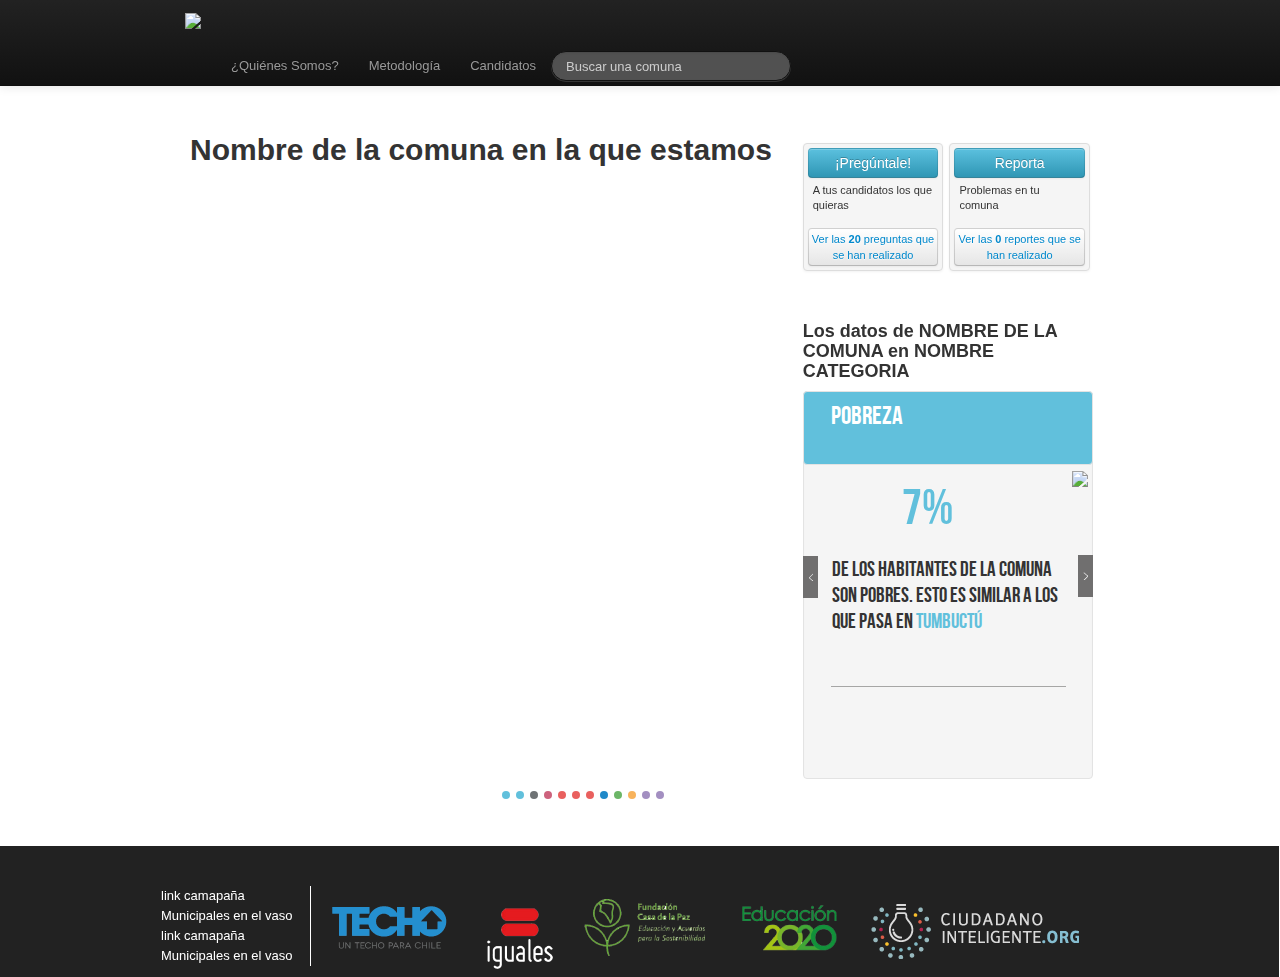
==== commit fac1f632: "Nuevas Vistas "Toda la Info Municipalidades" y "Metodologia"" ====
--- a/municipalidades 2012.html
+++ b/municipalidades 2012.html
@@ -1,4 +1,5 @@
-<!DOCTYPE html PUBLIC "-//W3C//DTD XHTML 1.0 Transitional//EN" "http://www.w3.org/TR/xhtml1/DTD/xhtml1-transitional.dtd">
+<!DOCTYPE html>
+
 <html lang="en">
 <meta http-equiv="Content-Type" content="text/html; charset=UTF-8" />
 
@@ -8,7 +9,7 @@
     <link href="kathe.css" rel="stylesheet">
     <link href="bootstrap/css/bootstrap.min.css" rel="stylesheet">
     <link href="bootstrap/css/bootstrap.css" rel="stylesheet">
-    <script src="http://ajax.googleapis.com/ajax/libs/jquery/1.2.6/jquery.min.js" type="text/javascript"></script>
+    <script src="http://ajax.googleapis.com/ajax/libs/jquery/1.8.0/jquery.min.js"></script>
     <script src="http://cdn.jquerytools.org/1.2.7/full/jquery.tools.min.js"></script>
     <script src="js/jquery.tools.min.js" language="JavaScript"> </script>
     <!--<script src="js/jquery.tools.min2.js" language="JavaScript"></script> -->
@@ -110,18 +111,18 @@
 																						 
                                             <!--<div id="thumbs" class="t"> -->
 											 <div class="navi"> 
-                                              <a  href="1" class="naviColorCeleste active"/>
-                                              <a href="2" class="naviColorCeleste"/>
-                                              <a href="3" class="naviColorGris"/>
-                                              <a href="4" class="naviColorBurdeo"/>
-                                              <a href="5" class="naviColorRojo"/>
-                                              <a href="6" class="naviColorRojo"/>
-                                              <a href="7" class="naviColorRojo"/>
-                                              <a href="8" class="naviColorAzul"/>
-                                              <a href="9" class="naviColorVerde"/>
-                                              <a href="10" class="naviColorNaranjo"/>
-                                              <a href="11" class="naviColorMorado"/>
-                                              <a href="12" class="naviColorMorado"/>
+                                              <a  href="1" rel="tooltip" title="Caracterización" class="naviColorCeleste active"/>
+                                              <a href="2" rel="tooltip" title="Caracterización" class="naviColorCeleste"/>
+                                              <a href="3" rel="tooltip" title="Administración" class="naviColorGris"/>
+                                              <a href="4" rel="tooltip" title="Educación" class="naviColorBurdeo"/>
+                                              <a href="5" rel="tooltip" title="Salud" class="naviColorRojo"/>
+                                              <a href="6" rel="tooltip" title="Salud" class="naviColorRojo"/>
+                                              <a href="7" rel="tooltip" title="Salud" class="naviColorRojo"/>
+                                              <a href="8" rel="tooltip" title="Seguridad" class="naviColorAzul"/>
+                                              <a href="9" rel="tooltip" title="Urbanismo" class="naviColorVerde"/>
+                                              <a href="10" rel="tooltip" title="Transparencia" class="naviColorNaranjo"/>
+                                              <a href="11" rel="tooltip" title="Participación Ciudadana" class="naviColorMorado"/>
+                                              <a href="12" rel="tooltip" title="Presupuesto" class="naviColorMorado"/>
                                               
                                               </div> 
                                               </div>
@@ -152,7 +153,7 @@
                                                              <div class="articulokathe wellKathe">
                                                                  <header class="tituloCarrusel" id="fondoCeleste"> <p>Pobreza</p>
 																 <div class="signoInterrogacion" id="dyna">
-												  				<a href="#"><img src="images/signoInterrogacion.png" title="¿Cómo se calculó?"/> 
+												  				<a href="http://file:///Volumes/Macintosh%20HD/Users/katherinamalis/Documents/workspace/Municipios-2012/Metodologia.html#FCM"><img src="images/signoInterrogacion.png" title="¿Cómo se calculó?"/> 
                                                                 </a>
 																</div>
                                                                 
--- a/kathe.css
+++ b/kathe.css
@@ -94,8 +94,8 @@
 	}
 	
 .signoInterrogacion:hover {
-	box-shadow:#FFF;
-	background-color:red;
+	cursor:pointer;
+	
 	}
 	
 .items div .signoInterrogacion {
@@ -511,7 +511,7 @@
 .paginaCompleta {
 	clear:both;
 	margin-left:24%;
-	margin-top:130px;
+	margin-top:160px;
 	}
 	
 .subMenu {
@@ -520,4 +520,21 @@
 
 .primerTabSubMenu {
 	width:400px;
+	}
+	
+/*--------BUSCADOR COMUNAS----- */
+.btn-menuComunas {
+	float: right;
+    position: absolute;
+    right: 470px;
+    top: 418px;
+    z-index: 2;
+
+	}
+
+/*-------- METODOLOGIA---------*/
+.sangriaIzquierda {
+	 height: 41px;
+    line-height: 57px;
+    padding-left: 78px;
 	}